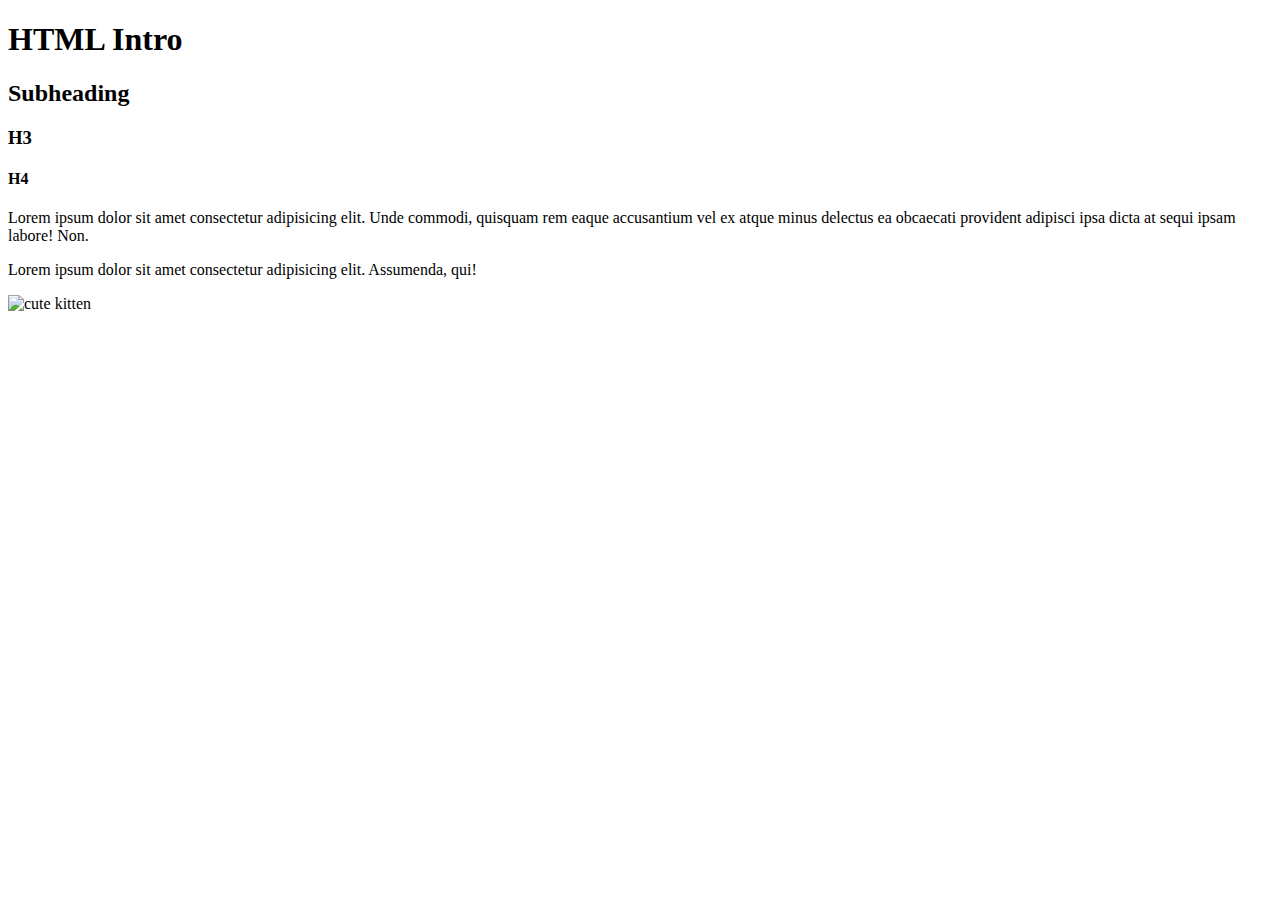
==== index.html @ e2188d81 "Initial Commit" ====
<!DOCTYPE html>
<html lang="en">
<head>
    <meta charset="UTF-8">
    <meta http-equiv="X-UA-Compatible" content="IE=edge">
    <meta name="viewport" content="width=device-width, initial-scale=1.0">
    <title>HTML Intro</title>
</head>
<body>
    <h1>HTML Intro</h1>
    <h2>Subheading</h2>
    <h3>H3</h3>
    <h4>H4</h4>
    <p>Lorem ipsum dolor sit amet consectetur adipisicing elit. Unde commodi, quisquam rem eaque accusantium vel ex atque minus delectus ea obcaecati provident adipisci ipsa dicta at sequi ipsam labore! Non.</p>
    <p>Lorem ipsum dolor sit amet consectetur adipisicing elit. Assumenda, qui!</p>
    <img src="http://placekitten.com/200/200" alt="cute kitten">
</body>
</html>
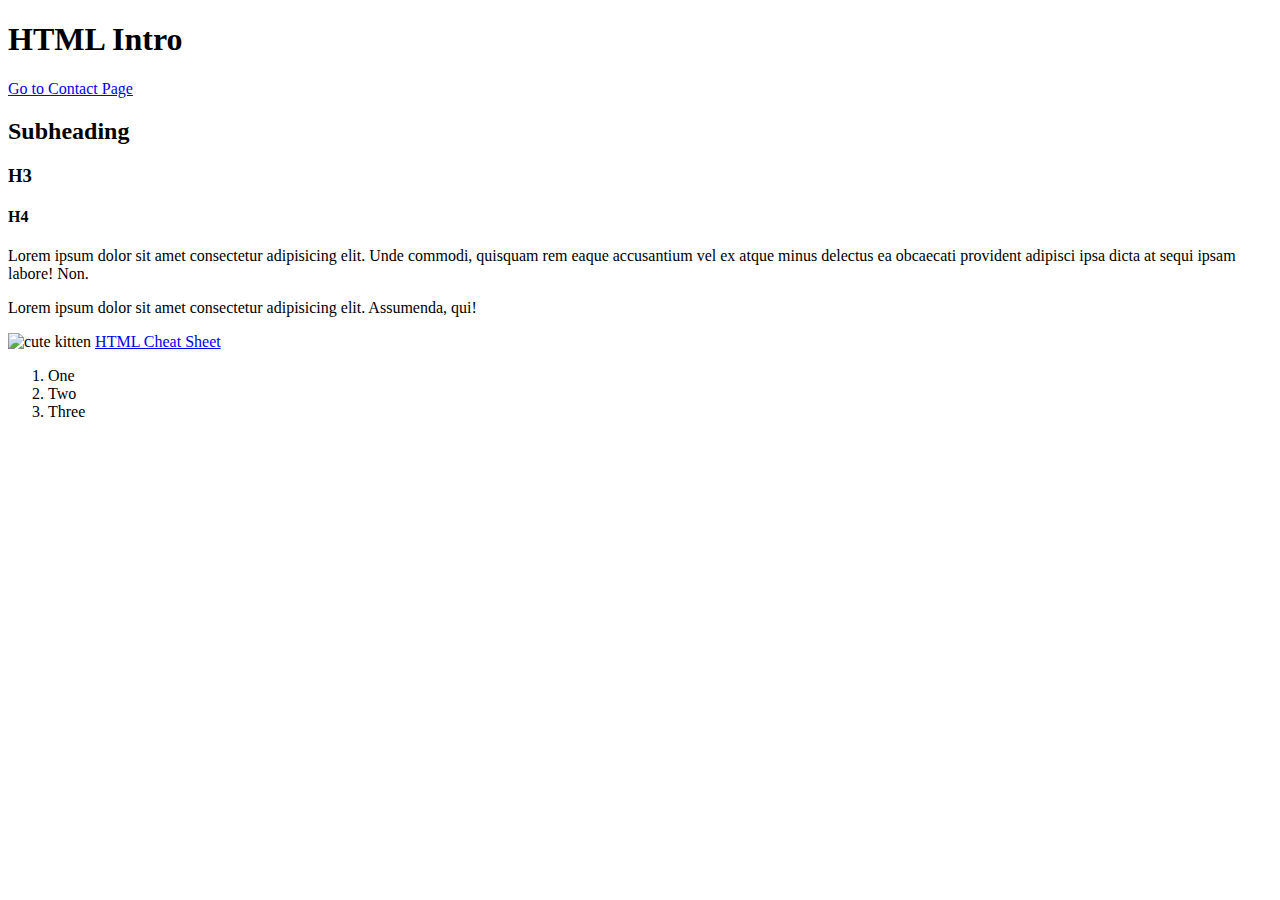
==== commit d01a4953: ""Second Commit"" ====
--- a/index.html
+++ b/index.html
@@ -5,14 +5,25 @@
     <meta http-equiv="X-UA-Compatible" content="IE=edge">
     <meta name="viewport" content="width=device-width, initial-scale=1.0">
     <title>HTML Intro</title>
+    <style>
+        
+
+    </style>
 </head>
 <body>
     <h1>HTML Intro</h1>
+    <a href="contact.html">Go to Contact Page</a>
     <h2>Subheading</h2>
     <h3>H3</h3>
     <h4>H4</h4>
     <p>Lorem ipsum dolor sit amet consectetur adipisicing elit. Unde commodi, quisquam rem eaque accusantium vel ex atque minus delectus ea obcaecati provident adipisci ipsa dicta at sequi ipsam labore! Non.</p>
     <p>Lorem ipsum dolor sit amet consectetur adipisicing elit. Assumenda, qui!</p>
     <img src="http://placekitten.com/200/200" alt="cute kitten">
+    <a href="https://docs.emmet.io/cheat-sheet/">HTML Cheat Sheet</a>
+    <ol>
+        <li>One</li>
+        <li>Two</li>
+        <li>Three</li>
+    </ol>
 </body>
 </html>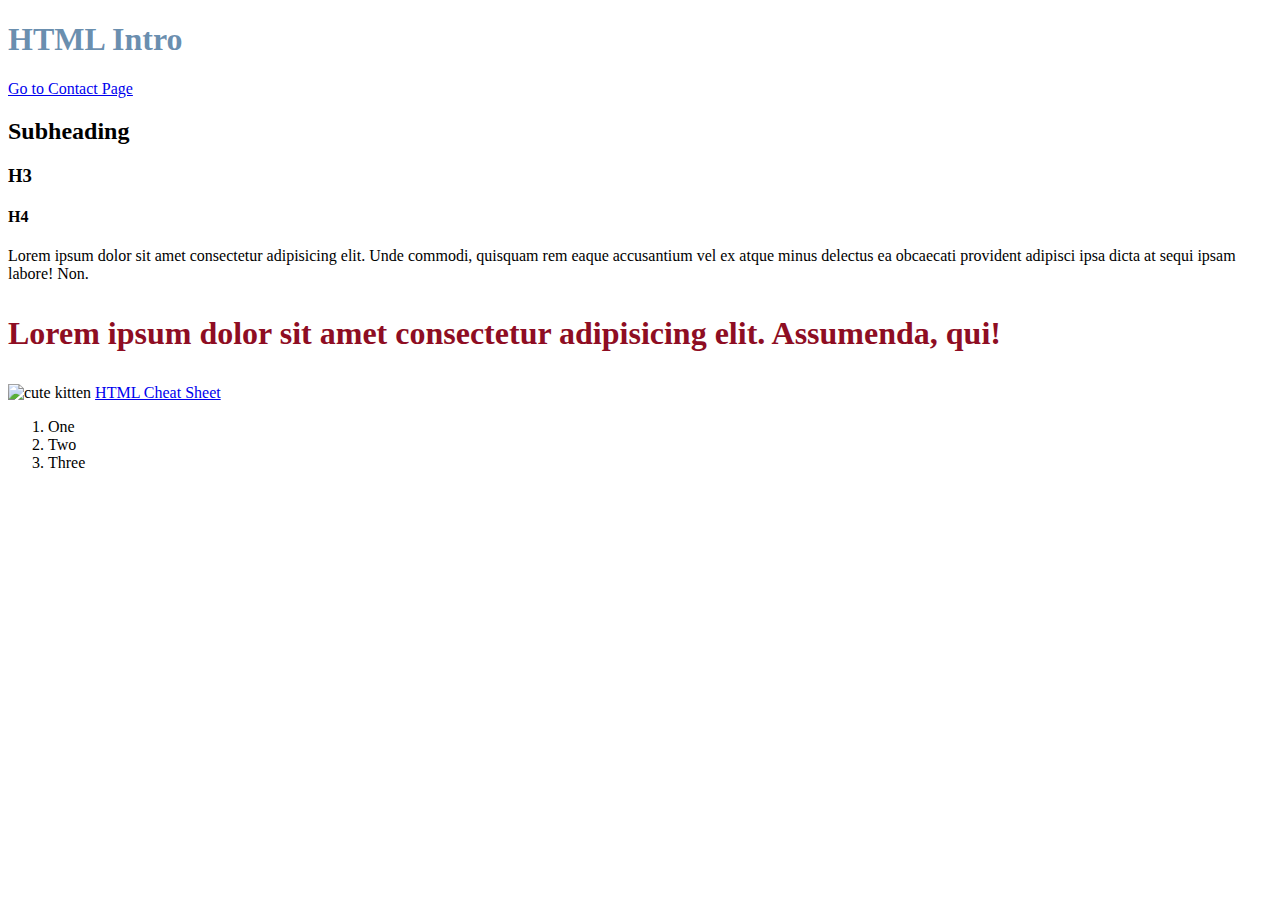
==== commit 29aa425c: "added styling" ====
--- a/index.html
+++ b/index.html
@@ -6,8 +6,16 @@
     <meta name="viewport" content="width=device-width, initial-scale=1.0">
     <title>HTML Intro</title>
     <style>
-        
-
+        h1 {
+            color: #124c7fa1;
+        }
+        .bold-red {
+            color: rgb(142, 13, 35);
+            font-weight: bold;
+        }
+        .big {
+            font-size: 2rem;
+        }
     </style>
 </head>
 <body>
@@ -17,7 +25,7 @@
     <h3>H3</h3>
     <h4>H4</h4>
     <p>Lorem ipsum dolor sit amet consectetur adipisicing elit. Unde commodi, quisquam rem eaque accusantium vel ex atque minus delectus ea obcaecati provident adipisci ipsa dicta at sequi ipsam labore! Non.</p>
-    <p>Lorem ipsum dolor sit amet consectetur adipisicing elit. Assumenda, qui!</p>
+    <p class="bold-red big">Lorem ipsum dolor sit amet consectetur adipisicing elit. Assumenda, qui!</p>
     <img src="http://placekitten.com/200/200" alt="cute kitten">
     <a href="https://docs.emmet.io/cheat-sheet/">HTML Cheat Sheet</a>
     <ol>
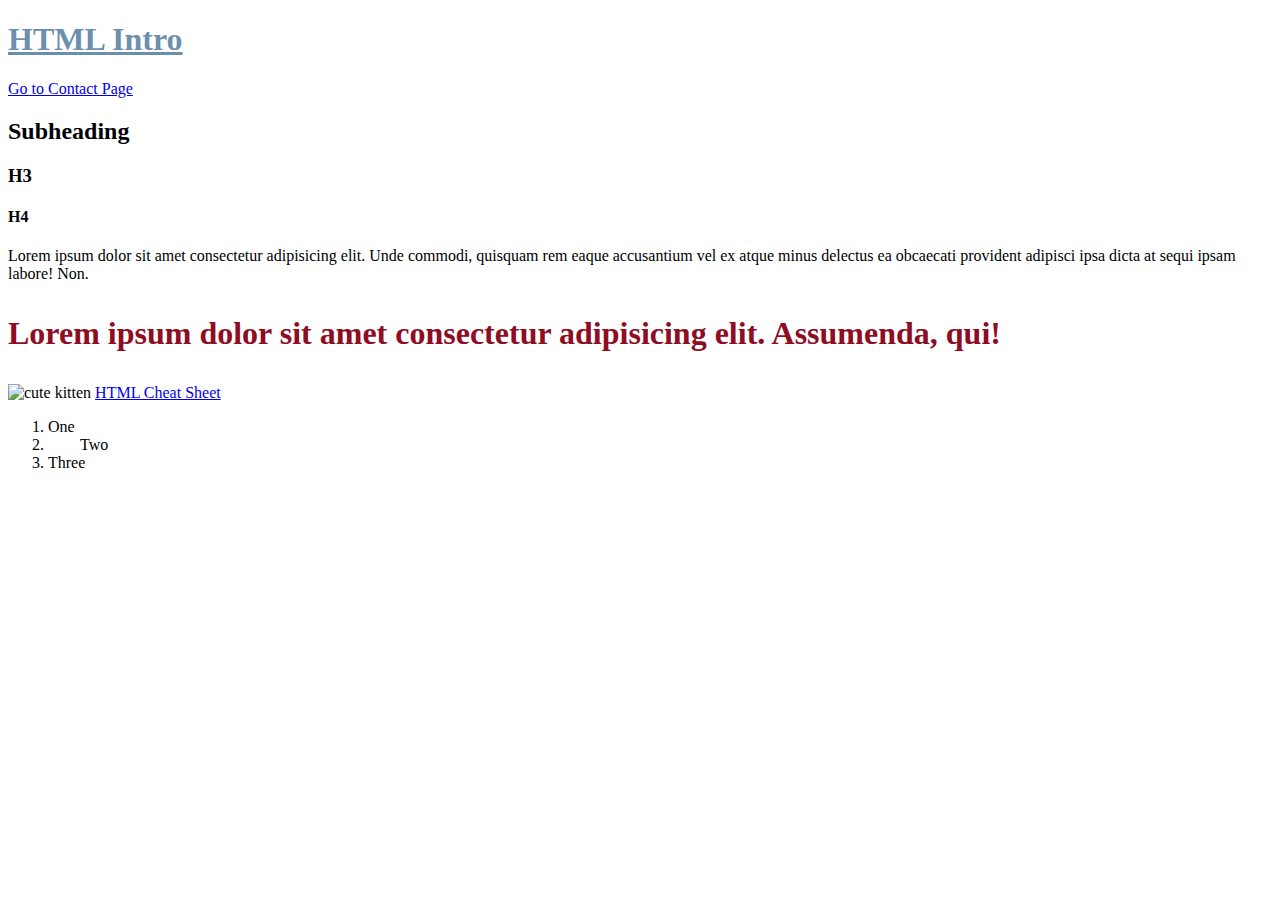
==== commit 899e2ff6: "create new css file" ====
--- a/index.html
+++ b/index.html
@@ -5,21 +5,10 @@
     <meta http-equiv="X-UA-Compatible" content="IE=edge">
     <meta name="viewport" content="width=device-width, initial-scale=1.0">
     <title>HTML Intro</title>
-    <style>
-        h1 {
-            color: #124c7fa1;
-        }
-        .bold-red {
-            color: rgb(142, 13, 35);
-            font-weight: bold;
-        }
-        .big {
-            font-size: 2rem;
-        }
-    </style>
+    <link rel="stylesheet" href="style.css">
 </head>
 <body>
-    <h1>HTML Intro</h1>
+    <h1 style="text-decoration: underline">HTML Intro</h1>
     <a href="contact.html">Go to Contact Page</a>
     <h2>Subheading</h2>
     <h3>H3</h3>
@@ -30,7 +19,7 @@
     <a href="https://docs.emmet.io/cheat-sheet/">HTML Cheat Sheet</a>
     <ol>
         <li>One</li>
-        <li>Two</li>
+        <li id="second-item">Two</li>
         <li>Three</li>
     </ol>
 </body>
--- a/style.css
+++ b/style.css
@@ -0,0 +1,13 @@
+h1 {
+    color: #124c7fa1;
+}
+.bold-red {
+    color: rgb(142, 13, 35);
+    font-weight: bold;
+}
+.big {
+    font-size: 2rem;
+}
+#second-item {
+    padding-left: 2rem;
+}